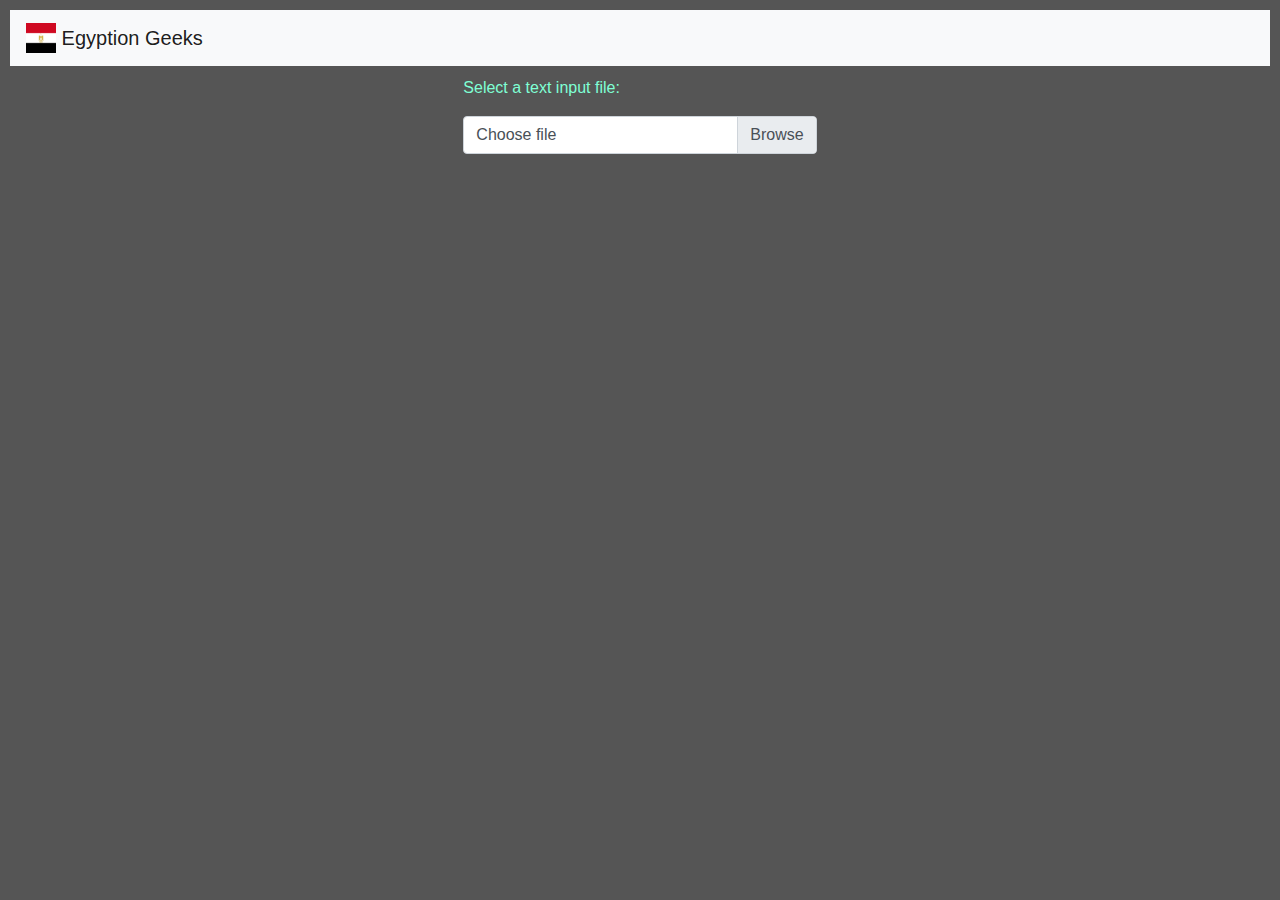
==== index.html @ 616444e2 "get all slice" ====
<!DOCTYPE html>
<html lang="en">
<head>
	<link rel="stylesheet" href="https://maxcdn.bootstrapcdn.com/bootstrap/4.0.0/css/bootstrap.min.css" integrity="sha384-Gn5384xqQ1aoWXA+058RXPxPg6fy4IWvTNh0E263XmFcJlSAwiGgFAW/dAiS6JXm" crossorigin="anonymous">
    <link rel="stylesheet" href="css/style.css">
	<meta charset="utf-8">
	<title>Egyptian Geeks</title>

</head>
<body>
		<nav class="navbar navbar-light bg-light">
				<a class="navbar-brand" href="#">
				  <img src="./flag" width="30" height="30" class="d-inline-block align-top" alt="">
				  Egyption Geeks
				</a>
			  </nav>
	<div class="container container-fluid" >
		<div class="row">
			<div class="col-4"></div>
			<div class="col-4">
					<p class="text">Select a text input file:</p> 
					<div class="input-group mb-3">
							<div class="custom-file">
							  <input type="file" class="custom-file-input" id="fileInput">
							  <label class="custom-file-label" for="inputGroupFile02">Choose file</label>
							</div>
						  </div>
			
				<pre id="fileDisplayArea"><pre>
			</div>
			</div>
			<div class="col-4"></div>
		</div>
	</div>	

	<script src="main.js"></script>
</body>
</html>
---- css/style.css ----
body{
    background-color: #555555;
    padding: 10px;
}
.container{
    padding: 10px;
}
.text{
    font-family: sans-serif;
    font-size: 20;
    color: aquamarine;
}
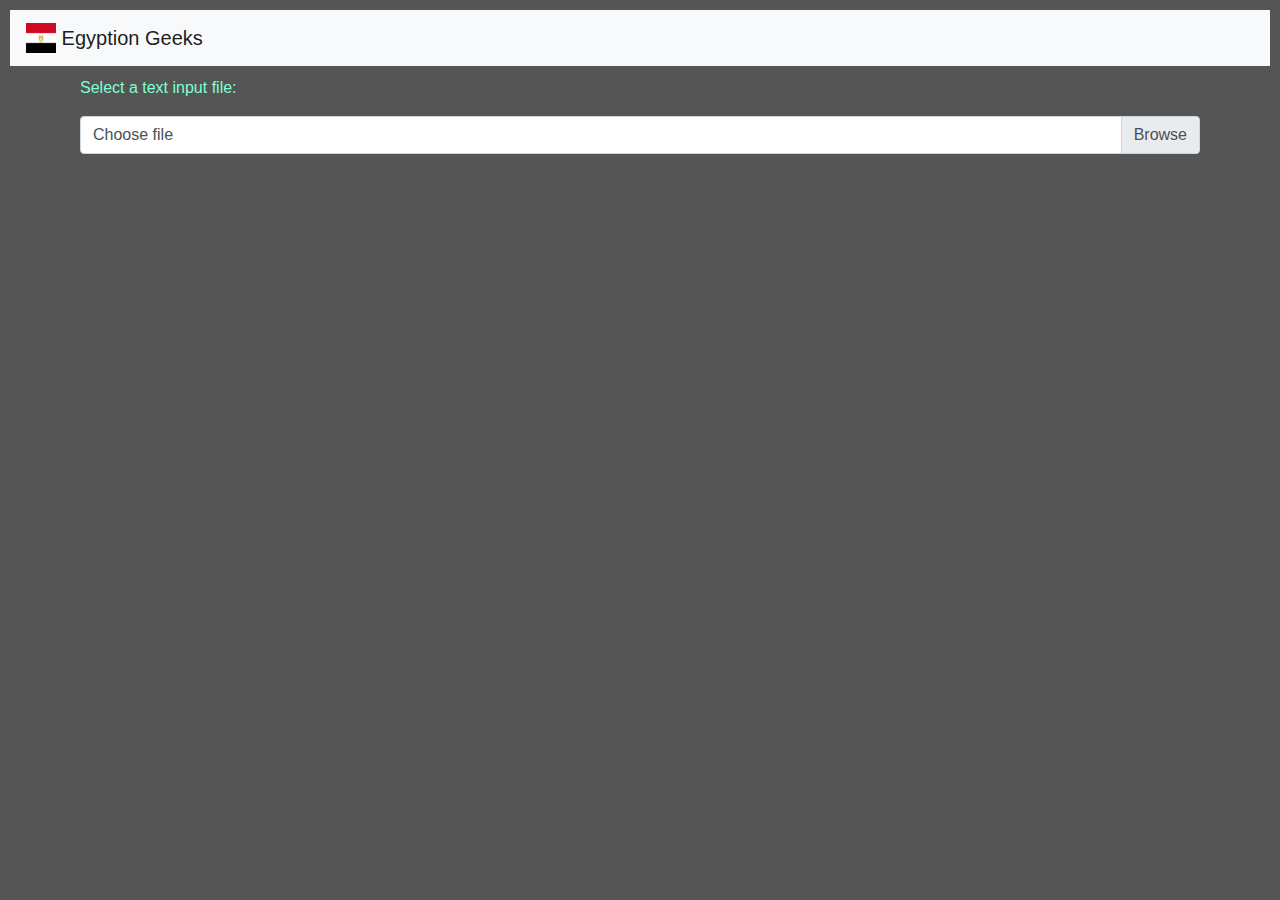
==== commit 986355fe: "display output in HTML" ====
--- a/index.html
+++ b/index.html
@@ -1,38 +1,31 @@
 <!DOCTYPE html>
 <html lang="en">
 <head>
-	<link rel="stylesheet" href="https://maxcdn.bootstrapcdn.com/bootstrap/4.0.0/css/bootstrap.min.css" integrity="sha384-Gn5384xqQ1aoWXA+058RXPxPg6fy4IWvTNh0E263XmFcJlSAwiGgFAW/dAiS6JXm" crossorigin="anonymous">
+    <link rel="stylesheet" href="https://maxcdn.bootstrapcdn.com/bootstrap/4.0.0/css/bootstrap.min.css"
+          integrity="sha384-Gn5384xqQ1aoWXA+058RXPxPg6fy4IWvTNh0E263XmFcJlSAwiGgFAW/dAiS6JXm" crossorigin="anonymous">
     <link rel="stylesheet" href="css/style.css">
-	<meta charset="utf-8">
-	<title>Egyptian Geeks</title>
+    <meta charset="utf-8">
+    <title>Egyptian Geeks</title>
 
 </head>
 <body>
-		<nav class="navbar navbar-light bg-light">
-				<a class="navbar-brand" href="#">
-				  <img src="./flag" width="30" height="30" class="d-inline-block align-top" alt="">
-				  Egyption Geeks
-				</a>
-			  </nav>
-	<div class="container container-fluid" >
-		<div class="row">
-			<div class="col-4"></div>
-			<div class="col-4">
-					<p class="text">Select a text input file:</p> 
-					<div class="input-group mb-3">
-							<div class="custom-file">
-							  <input type="file" class="custom-file-input" id="fileInput">
-							  <label class="custom-file-label" for="inputGroupFile02">Choose file</label>
-							</div>
-						  </div>
-			
-				<pre id="fileDisplayArea"><pre>
-			</div>
-			</div>
-			<div class="col-4"></div>
-		</div>
-	</div>	
+<nav class="navbar navbar-light bg-light">
+    <a class="navbar-brand" href="#">
+        <img src="./flag" width="30" height="30" class="d-inline-block align-top" alt="">
+        Egyption Geeks
+    </a>
+</nav>
+<div class="container container-fluid">
+    <p class="text">Select a text input file:</p>
+    <div class="input-group mb-3">
+        <div class="custom-file">
+            <input type="file" class="custom-file-input" id="fileInput">
+            <label class="custom-file-label">Choose file</label>
+        </div>
 
-	<script src="main.js"></script>
+    </div>
+
+
+<script src="main.js"></script>
 </body>
 </html>
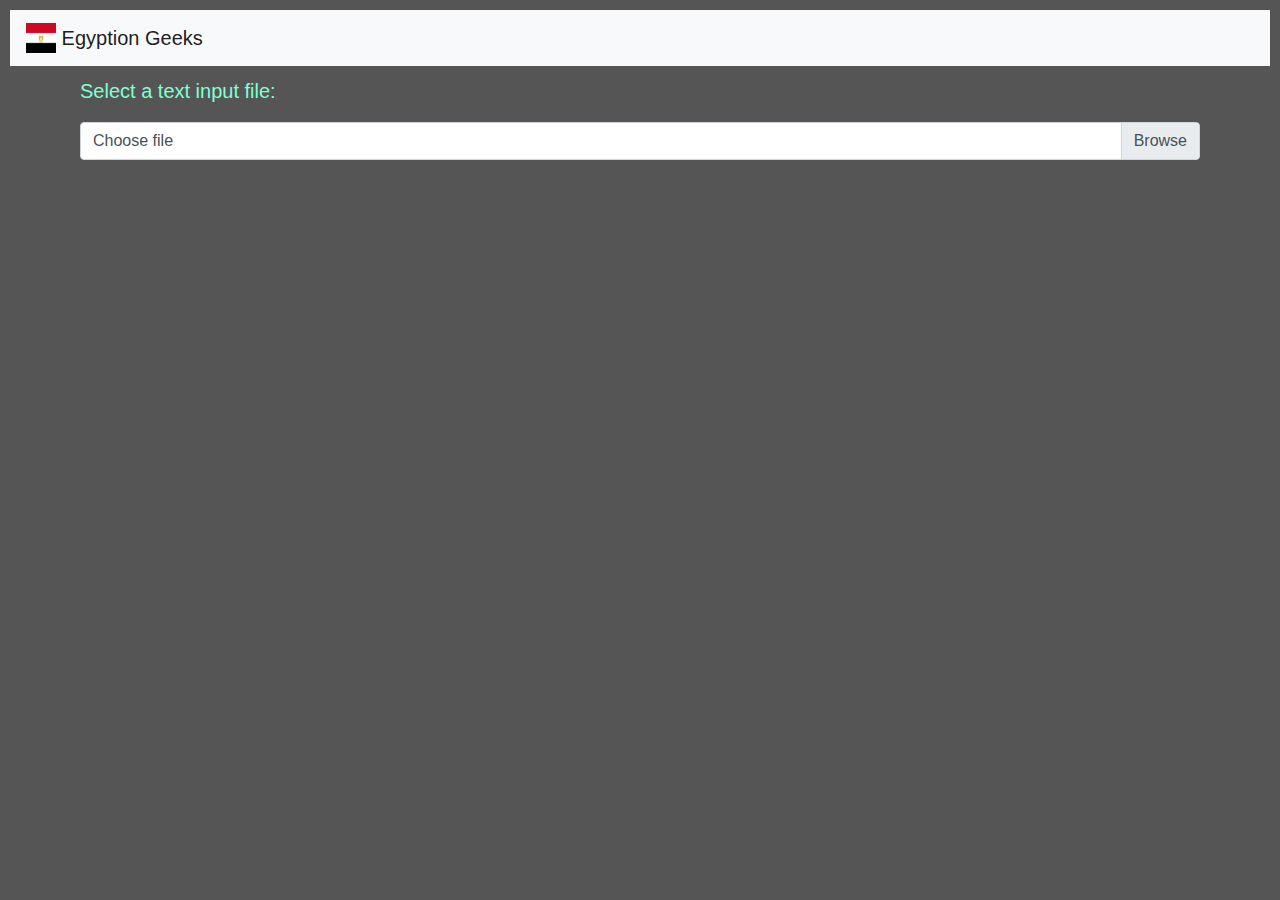
==== commit 481c676a: "add "pig" result and change style of loading" ====
--- a/index.html
+++ b/index.html
@@ -3,7 +3,7 @@
 <head>
     <link rel="stylesheet" href="https://maxcdn.bootstrapcdn.com/bootstrap/4.0.0/css/bootstrap.min.css"
           integrity="sha384-Gn5384xqQ1aoWXA+058RXPxPg6fy4IWvTNh0E263XmFcJlSAwiGgFAW/dAiS6JXm" crossorigin="anonymous">
-    <link rel="stylesheet" href="css/style.css">
+    <link rel="stylesheet" href="css/loader.css">
     <meta charset="utf-8">
     <title>Egyptian Geeks</title>
 
@@ -25,6 +25,21 @@
 
     </div>
 
+    
+
+    <div class="mul5">
+      <div class="mul5circle1"></div>
+      <div class="mul5circle2"></div>
+      <div class="mul5circle3"></div>
+      <div   class="loader_text">
+          <p>Please Wait  .. Process takes few mints</p>
+      </div>
+    </div>  
+    
+    <pre id="fileDisplayArea"></pre>
+    
+</div>
+
 
 <script src="main.js"></script>
 </body>
--- a/css/loader.css
+++ b/css/loader.css
@@ -0,0 +1,128 @@
+body{
+    background-color: #555555;
+    padding: 10px;
+}
+.container{
+    padding: 10px;
+}
+.text{
+    font-family: sans-serif;
+    font-size: 20px;
+    color: aquamarine;
+}
+
+.mul5 {
+      height: 50px;
+      width: 50px;
+      position: relative;
+      left: 300px;
+      display:none;
+   }
+
+   .mul5circle1 {
+      height: 50px;
+      width: 50px;
+      position: absolute;
+      border-radius: 50%;
+      border: 6px solid #ff0920;
+      border-bottom-color: rgba(0,0,0,0);
+      -webkit-animation: mul5circle1anim 3s infinite linear;
+      animation: mul5circle1anim 3s infinite linear;
+   }
+
+   @-webkit-keyframes mul5circle1anim {
+      0% {
+         -webkit-transform: rotate(0deg);
+         transform: rotate(0deg);
+      }
+      100% {
+         -webkit-transform: rotate(360deg);
+         transform: rotate(360deg);
+      }
+   }
+
+   @keyframes mul5circle1anim {
+      0% {
+         -webkit-transform: rotate(0deg);
+         transform: rotate(0deg);
+      }
+      100% {
+         -webkit-transform: rotate(360deg);
+         transform: rotate(360deg);
+      }
+   }
+
+   .mul5circle2 {
+      height: 34px;
+      width: 34px;
+      position: absolute;
+      border-radius: 50%;
+      border: 6px solid #e2e1e0;
+      border-left-color: rgba(0,0,0,0);
+      -webkit-animation: mul5circle2anim 4s infinite linear;
+      animation: mul5circle2anim 4s infinite linear;
+   }
+
+   @-webkit-keyframes mul5circle2anim {
+      0% {
+         -webkit-transform: translate(8px, 8px) rotate(0deg);
+         transform: translate(8px, 8px) rotate(0deg);
+      }
+      100% {
+         -webkit-transform: translate(8px, 8px) rotate(-360deg);
+         transform: translate(8px, 8px) rotate(-360deg);
+      }
+   }
+
+   @keyframes mul5circle2anim {
+      0% {
+         -webkit-transform: translate(8px, 8px) rotate(0deg);
+         transform: translate(8px, 8px) rotate(0deg);
+      }
+      100% {
+         -webkit-transform: translate(8px, 8px) rotate(-360deg);
+         transform: translate(8px, 8px) rotate(-360deg);
+      }
+   }
+
+   .mul5circle3 {
+      height: 18px;
+      width: 18px;
+      position: absolute;
+      border-radius: 50%;
+      border: 6px solid #000000;
+      border-right-color: rgba(0,0,0,0);
+      -webkit-animation: mul5circle3anim 5s infinite linear;
+      animation: mul5circle3anim 5s infinite linear;
+   }
+
+   @-webkit-keyframes mul5circle3anim {
+      0% {
+         -webkit-transform: translate(16px, 16px) rotate(0deg);
+         transform: translate(16px, 16px) rotate(0deg);
+      }
+      100% {
+         -webkit-transform: translate(16px, 16px) rotate(360deg);
+         transform: translate(16px, 16px) rotate(360deg);
+      }
+   }
+
+   @keyframes mul5circle3anim {
+      0% {
+         -webkit-transform: translate(16px, 16px) rotate(0deg);
+         transform: translate(16px, 16px) rotate(0deg);
+      }
+      100% {
+         -webkit-transform: translate(16px, 16px) rotate(360deg);
+         transform: translate(16px, 16px) rotate(360deg);
+      }
+   }
+
+.loader_text{
+   font-size: large;
+   padding-left: 55px;
+   border-top-width: 20px;
+   padding-top: 15px;
+   color: #FFFFFF;
+
+}